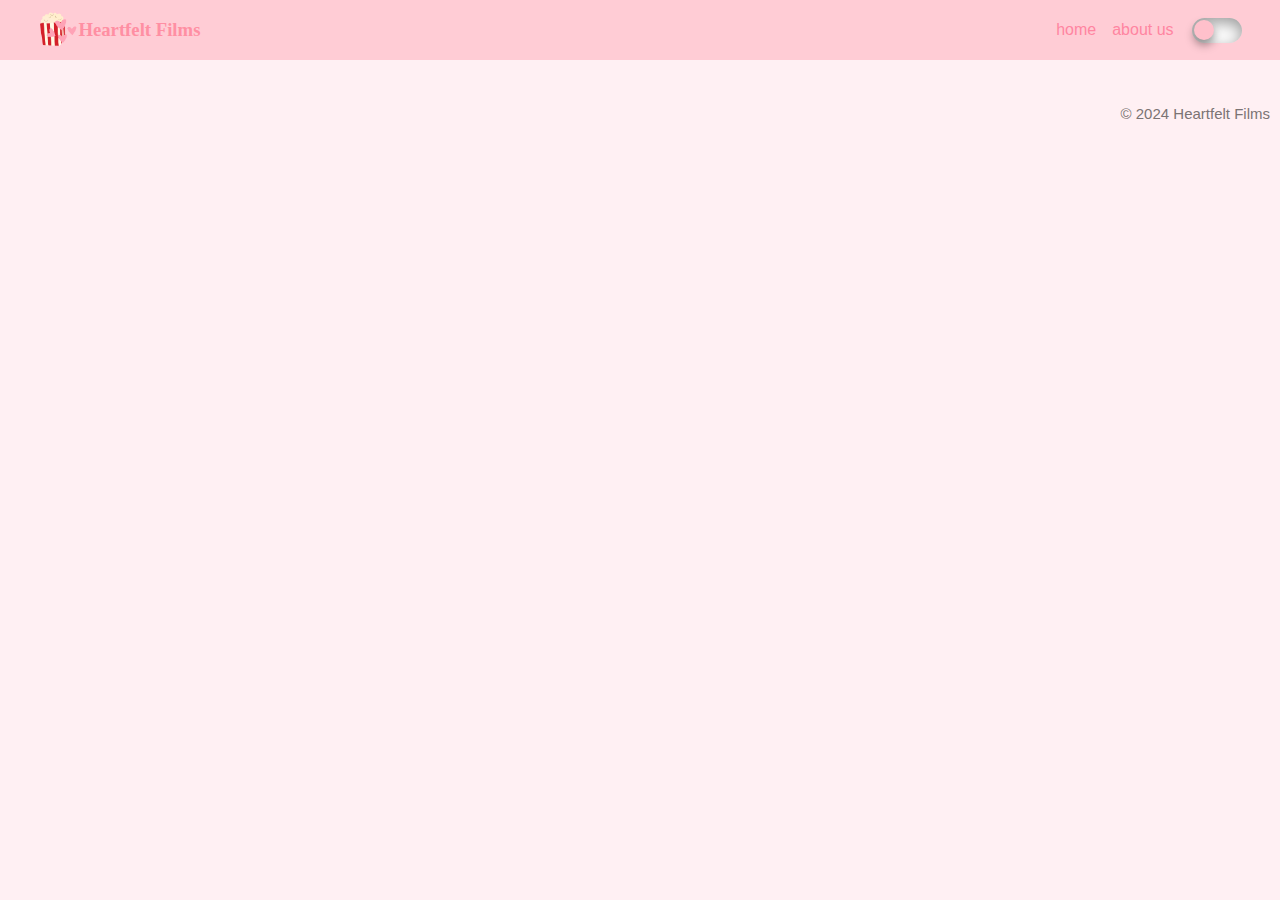
==== search.html @ b9cc0c42 "finished website" ====
<!DOCTYPE html>
<html lang="en">
<head>
    <meta charset="UTF-8">
    <meta name="viewport" content="width=device-width, initial-scale=1.0">
    <title>Search page of Heartfelt Films</title>
    <link rel="stylesheet" href="./css/style.css">
</head>
<body>
    <header>
        <nav>
            <a href="./index.html"><div class=logo>
                <img src="./assets/film2.png" alt="Heartfelt Films logo">
                <h3>Heartfelt Films</h3>
            </div></a>
            <div class="nav">
                <ul class="menu-list">
                    <li><a href="./index.html">home</a></li>
                    <li><a href="./about.html">about us</a></li>
                    <svg class="close-btn" onclick="closemenu()" xmlns="http://www.w3.org/2000/svg" height="24px" viewBox="0 -960 960 960" width="24px" fill="#ff85a1"><path d="m256-200-56-56 224-224-224-224 56-56 224 224 224-224 56 56-224 224 224 224-56 56-224-224-224 224Z"/></svg>
                </ul>
                <div class="switch">
                    <input type="checkbox" id="dark-mode-toggle">
                    <label for="dark-mode-toggle"></label>
                </div>
                <svg class="toggle-btn" onclick="openmenu()" xmlns="http://www.w3.org/2000/svg" height="24px" viewBox="0 -960 960 960" width="24px" fill="#ff85a1"><path d="M120-240v-80h720v80H120Zm0-200v-80h720v80H120Zm0-200v-80h720v80H120Z"/></svg>
            </div>
        </nav>
    </header>
    <main>
        <div class="container">
            <div class="box">  
                <!-- Search items go here -->
            </div>
        </div>
    </main>
    <footer>
        <p>© 2024 Heartfelt Films </p>
    </footer>
    <script src="./js/index.js"></script>
</body>
</html>
---- css/style.css ----
body header {
  position: sticky;
  top: 0;
}
body header nav {
  background-color: #ffccd5;
  display: flex;
  justify-content: space-between;
  align-items: center;
  padding: 0 3% 0 3%;
  height: 50px;
}
body header nav a {
  text-decoration: none;
}
body header nav .logo {
  display: flex;
  align-items: center;
  justify-content: center;
}
body header nav .logo img {
  width: 40px;
}
body header nav .logo h3 {
  font-family: "Dancing Script", cursive;
  color: #ff8fa3;
}
body header nav .nav {
  display: flex;
  flex-direction: row;
  align-items: center;
  justify-content: space-around;
  align-items: center;
  gap: 10px;
}
body header nav .nav .menu-list {
  list-style-type: none;
  display: flex;
  align-items: center;
}
body header nav .nav .menu-list li {
  margin: 0.5em;
}
body header nav .nav .menu-list li a {
  font-family: "Work Sans", sans-serif;
  text-decoration: none;
  color: #ff85a1;
  transition: all 0.3s linear;
}
body header nav .nav .menu-list li a:hover {
  cursor: pointer;
  color: #949393;
}
body header nav .nav .switch label {
  width: 50px;
  height: 25px;
  position: relative;
  display: block;
  background-color: white;
  border-radius: 20px;
  box-shadow: inset 0px 5px 15px rgba(0, 0, 0, 0.4), inset 0px -5px 15px rgba(255, 255, 255, 0.4);
  cursor: pointer;
  transition: all 0.3s linear;
}
body header nav .nav .switch label::after {
  content: "";
  width: 20px;
  height: 20px;
  position: absolute;
  top: 2px;
  left: 2px;
  background-color: pink;
  border-radius: 20px;
  box-shadow: 0px 5px 10px rgba(0, 0, 0, 0.4);
  transition: all 0.3s linear;
}
body header nav .nav .switch input {
  width: 0;
  height: 0;
  display: none;
}
body header nav .nav .switch input:checked + label {
  background: rgb(61, 59, 59);
}
body header nav .nav .switch input:checked + label::after {
  left: 45px;
  transform: translateX(-100%);
  background-color: rgb(217, 70, 95);
}
body header nav .toggle-btn {
  display: none;
}
body header nav .close-btn {
  display: none;
}

@media only screen and (max-width: 768px) {
  body header nav .nav .menu-list {
    background: rgba(255, 204, 213, 0.968627451);
    position: fixed;
    top: 0;
    z-index: 2;
    right: -200px;
    width: 150px;
    height: 100vh;
    display: flex;
    flex-direction: column;
    align-items: start;
    justify-content: start;
    padding-top: 80px;
    padding-left: 20px;
    transition: right 0.5s ease-in-out;
  }
  body header nav .nav .menu-list li {
    margin-bottom: 10px;
  }
  body header nav .close-btn {
    display: block;
    position: absolute;
    top: 25px;
    left: 25px;
    cursor: pointer;
  }
  body header nav .toggle-btn {
    display: block;
    width: 30px;
    height: 30px;
  }
  .darkmode header nav .nav .menu-list {
    background-color: #89023e;
  }
}
@media only screen and (min-width: 768px) {
  body header nav {
    height: 60px;
  }
}
body main .movies {
  margin: 0 10px 0 10px;
  padding-top: 60px;
}
body main .movies h2 {
  color: rgb(123, 116, 116);
  font-family: "Work Sans", sans-serif;
  font-size: 30px;
  margin-left: 0;
}
body main .movies h4 {
  color: rgb(123, 116, 116);
  font-family: "Work Sans", sans-serif;
  font-weight: 600;
  font-size: 20px;
  margin: 20px 0 5px 0;
}
body main .movies .movie-wrapper {
  display: flex;
  gap: 10px;
  overflow-x: auto;
  scroll-behavior: smooth;
}
body main .movies .movie-wrapper::-webkit-scrollbar {
  width: 0;
}
body main .movies .movie-wrapper .card {
  border-radius: 8px;
  padding: 0;
  min-width: 200px;
  height: 380px;
  text-align: center;
  background-color: pink;
  transition: all 0.3s ease-in-out;
  font-family: "Work Sans", sans-serif;
}
body main .movies .movie-wrapper .card img {
  border-radius: 8px;
  max-width: 200px;
  object-fit: cover;
}
body main .movies .movie-wrapper .card .movie-title {
  display: flex;
  align-items: center;
  justify-content: center;
  height: 18%;
}
body main .movies .movie-two {
  display: flex;
  gap: 10px;
  overflow-x: auto;
  scroll-behavior: smooth;
}
body main .movies .movie-two::-webkit-scrollbar {
  width: 0;
}
body main .movies .movie-two .card {
  border-radius: 8px;
  padding: 0;
  min-width: 200px;
  height: 380px;
  text-align: center;
  background-color: pink;
  transition: all 0.3s ease-in-out;
  font-family: "Work Sans", sans-serif;
}
body main .movies .movie-two .card img {
  border-radius: 8px;
  max-width: 200px;
  object-fit: cover;
}
body main .movies .movie-two .card .movie-title {
  display: flex;
  align-items: center;
  justify-content: center;
  height: 18%;
}
body main .movies .movie-three {
  display: flex;
  gap: 10px;
  overflow-x: auto;
  scroll-behavior: smooth;
}
body main .movies .movie-three::-webkit-scrollbar {
  width: 0;
}
body main .movies .movie-three .card {
  border-radius: 8px;
  padding: 0;
  min-width: 200px;
  height: 380px;
  text-align: center;
  background-color: pink;
  transition: all 0.3s ease-in-out;
  font-family: "Work Sans", sans-serif;
}
body main .movies .movie-three .card img {
  border-radius: 8px;
  max-width: 200px;
  object-fit: cover;
}
body main .movies .movie-three .card .movie-title {
  display: flex;
  align-items: center;
  justify-content: center;
  height: 18%;
}

body main .tvseries {
  margin: 0px 10px 0 10px;
  padding-top: 60px;
}
body main .tvseries h2 {
  color: rgb(123, 116, 116);
  font-family: "Work Sans", sans-serif;
  font-size: 30px;
}
body main .tvseries h4 {
  color: rgb(123, 116, 116);
  font-family: "Work Sans", sans-serif;
  font-weight: 600;
  font-size: 20px;
  margin: 20px 0 5px 0;
}
body main .tvseries .series-wrapper {
  display: flex;
  overflow-x: auto;
  scroll-behavior: smooth;
  gap: 10px;
}
body main .tvseries .series-wrapper::-webkit-scrollbar {
  width: 0;
}
body main .tvseries .series-wrapper .card {
  border-radius: 10px;
  padding: 0;
  min-width: 200px;
  height: 380px;
  text-align: center;
  background-color: pink;
  transition: all 0.3s ease-in-out;
  font-family: "Work Sans", sans-serif;
}
body main .tvseries .series-wrapper .card img {
  border-radius: 10px;
  max-width: 200px;
  object-fit: cover;
}
body main .tvseries .series-wrapper .card .serie-title {
  display: flex;
  align-items: center;
  justify-content: center;
  height: 18%;
}
body main .tvseries .series-two {
  display: flex;
  overflow-x: auto;
  scroll-behavior: smooth;
  gap: 10px;
}
body main .tvseries .series-two::-webkit-scrollbar {
  width: 0;
}
body main .tvseries .series-two .card {
  border-radius: 8px;
  padding: 0;
  min-width: 200px;
  height: 380px;
  text-align: center;
  background-color: pink;
  transition: all 0.3s ease-in-out;
  font-family: "Work Sans", sans-serif;
}
body main .tvseries .series-two .card img {
  border-radius: 8px;
  max-width: 200px;
  object-fit: cover;
}
body main .tvseries .series-two .card .serie-title {
  display: flex;
  align-items: center;
  justify-content: center;
  height: 18%;
}

body main {
  font-family: "Work Sans", sans-serif;
  color: rgb(123, 116, 116);
}
body main .about-container {
  margin-top: 40px;
  display: flex;
  flex-direction: column;
  align-items: center;
  justify-content: space-evenly;
}
body main .about-container .image img {
  max-width: 200px;
}
body main .about-container .content {
  width: 300px;
  text-align: justify;
}
body main .about-container .content h1 {
  margin-bottom: 10px;
  text-align: center;
  color: rgb(96, 94, 94);
}
body main .about-box {
  padding: 0 30px 0 30px;
  margin-top: 40px;
}
body main .about-box h2 {
  color: rgb(96, 94, 94);
  margin-bottom: 10px;
}
body main .about-box ul {
  padding-left: 20px;
}
body main .about-box ul li {
  margin-bottom: 10px;
}
body main .about-box p {
  text-align: justify;
}
body main #heart {
  display: flex;
  align-items: center;
  justify-content: center;
}
body main #heart img {
  display: block;
  margin: auto;
  max-width: 300px;
}

@media only screen and (min-width: 760px) {
  body main .about-container {
    flex-direction: row;
    align-items: center;
    justify-content: space-evenly;
  }
  body main .about-container .content {
    width: 500px;
  }
  body main .about-box {
    padding: 0 10% 0 10%;
  }
}
body .container {
  display: flex;
  align-items: center;
  justify-content: center;
}
body .container .box {
  margin-top: 30px;
  display: grid;
  gap: 10px;
  grid-template-columns: repeat(2, 1fr);
}
body .container .box .search-card {
  padding: 0;
  text-align: center;
  background-color: pink;
  width: 160px;
  height: 290px;
}
body .container .box .search-card img {
  max-width: 160px;
  object-fit: cover;
}

@media only screen and (min-width: 760px) {
  body .container .box {
    grid-template-columns: repeat(3, 1fr);
    gap: 20px;
  }
  body .container .box .search-card {
    border-radius: 8px;
    padding: 0;
    text-align: center;
    background-color: pink;
    width: 200px;
    height: 370px;
  }
  body .container .box .search-card img {
    max-width: 200px;
    border-radius: 8px;
    object-fit: cover;
  }
  body .container .box .search-card .movie-title {
    display: flex;
    align-items: center;
    justify-content: center;
    height: 18%;
  }
}
@media only screen and (min-width: 1000px) {
  body .container .box {
    grid-template-columns: repeat(4, 1fr);
    gap: 30px;
  }
}
@media only screen and (min-width: 1400px) {
  body .container .box {
    grid-template-columns: repeat(5, 1fr);
    gap: 50px;
  }
}
.overlay {
  position: fixed;
  top: 0;
  left: 0;
  display: grid;
  place-items: center;
  width: 100vw;
  height: 100vh;
  background-color: rgba(0, 0, 0, 0.8);
}

.modal {
  display: flex;
  flex-direction: column;
  gap: 1rem;
  max-width: 350px;
  width: 100%;
  padding: 2rem;
  background-color: #fff0f3;
  text-align: justify;
  border-radius: 10px;
}
.modal img {
  border-radius: 8px;
}

.modal button {
  padding: 0.5rem;
  background-color: #c5c5c5;
  border: none;
  border-radius: 30px;
  cursor: pointer;
  transition: all 0.3s linear;
}

.modal button:hover {
  background-color: #949393;
}

* {
  box-sizing: border-box;
  margin: 0;
  padding: 0;
}

html {
  scroll-behavior: smooth;
}
html body {
  background-color: #fff0f3;
  width: 100%;
}
html body .home {
  display: flex;
  align-items: center;
  height: 45vh;
  justify-content: center;
  background-image: url("../assets/cloud.jpg");
  background-size: cover;
  background-repeat: no-repeat;
  background-attachment: fixed;
}
html body .home .search-bar form {
  display: flex;
  align-items: center;
  gap: 15px;
}
html body .home .search-bar form button {
  border: none;
  background-color: transparent;
}
html body .home .search-bar form button svg:hover {
  cursor: pointer;
}
html body .home .search-bar form input {
  width: 250px;
  border: 1px solid rgba(128, 128, 128, 0.756);
  border-radius: 5px;
  height: 30px;
  padding: 10px;
  font-family: "Work Sans", sans-serif;
}
html body footer {
  display: flex;
  align-items: end;
  justify-content: end;
  margin-right: 10px;
  margin-bottom: 5px;
  height: 2rem;
  font-size: 10px;
  text-align: center;
  font-family: "Work Sans", sans-serif;
  color: rgb(123, 116, 116);
}

.dark-mode {
  background-color: #30343f;
}
.dark-mode header nav {
  background-color: #880d1e;
}
.dark-mode header nav .logo h3 {
  color: #30343f;
}
.dark-mode header nav .nav ul li a {
  color: #1b2021;
}
.dark-mode header nav .nav ul li a:hover {
  color: #30343f;
}
.dark-mode main .home {
  background-image: url("../assets/grey.jpg");
}
.dark-mode main .home .search-bar input {
  border: 1px solid #dd2d4a;
}
.dark-mode main .home .search-bar svg {
  fill: #dd2d4a;
}
.dark-mode main .movies h2 {
  color: rgb(238, 230, 230);
}
.dark-mode main .movies h4 {
  color: rgb(238, 230, 230);
}
.dark-mode main .movies .movie-two .card {
  background-color: #89023e;
}
.dark-mode main .movies .movie-three .card {
  background-color: #89023e;
}
.dark-mode main .movies .movie-wrapper .card {
  background-color: #89023e;
}
.dark-mode main .tvseries h2 {
  color: rgb(238, 230, 230);
}
.dark-mode main .tvseries h4 {
  color: rgb(238, 230, 230);
}
.dark-mode main .tvseries .series-wrapper .card {
  background-color: #89023e;
}
.dark-mode main .tvseries .series-two .card {
  background-color: #89023e;
}
.dark-mode footer p {
  color: rgb(238, 230, 230);
}
.dark-mode::-webkit-scrollbar {
  width: 12px;
}
.dark-mode::-webkit-scrollbar-thumb {
  background-color: #89023e;
  border-radius: 20px;
}

body::-webkit-scrollbar {
  width: 12px;
}

body::-webkit-scrollbar-thumb {
  background-color: pink;
  border-radius: 20px;
}

@media only screen and (min-width: 760px) {
  body main .home .search-bar form input {
    width: 400px;
  }
  body footer p {
    font-size: 15px;
  }
}

/*# sourceMappingURL=style.css.map */
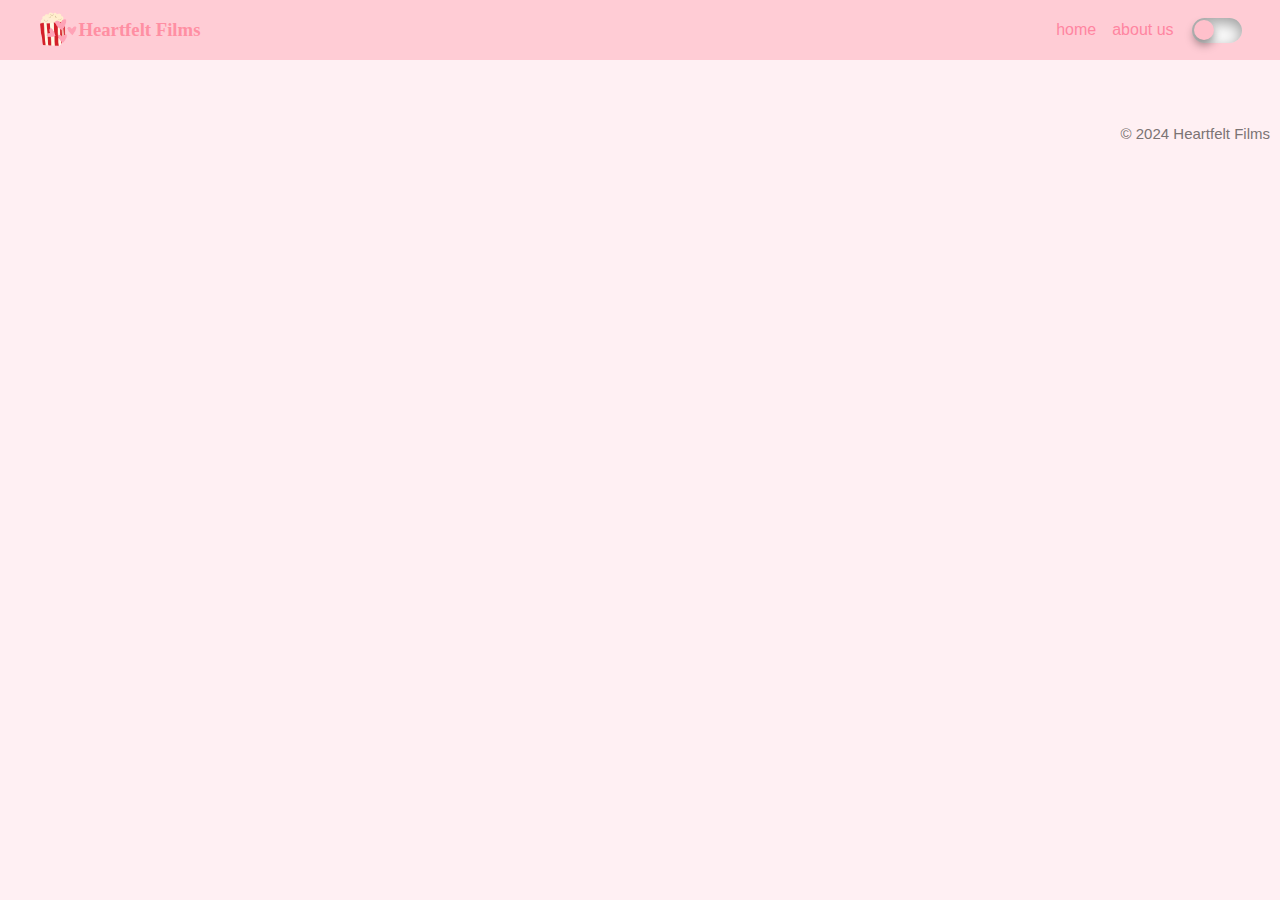
==== commit 16208638: "Added: title for search.html" ====
--- a/search.html
+++ b/search.html
@@ -28,6 +28,7 @@
         </nav>
     </header>
     <main>
+        <div class="search-title"></div>
         <div class="container">
             <div class="box">  
                 <!-- Search items go here -->
--- a/css/style.css
+++ b/css/style.css
@@ -384,6 +384,10 @@
     padding: 0 10% 0 10%;
   }
 }
+body .search-title {
+  text-align: center;
+  margin-top: 20px;
+}
 body .container {
   display: flex;
   align-items: center;
